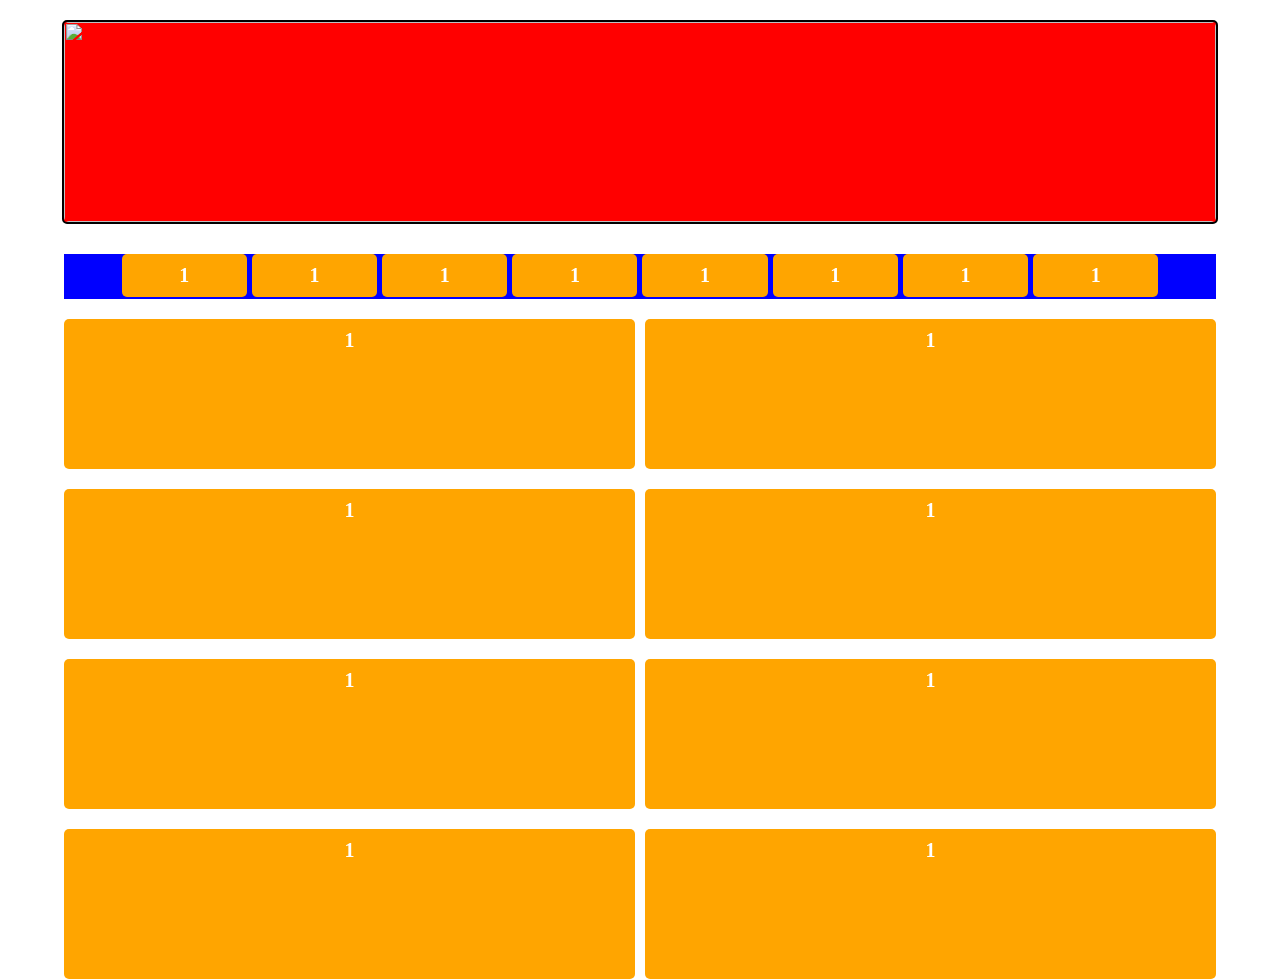
==== comercios.html @ d91da923 "Crear comercios.html" ====
<!DOCTYPE html>
<html lang="es">
<head>
    <meta charset="UTF-8">
    <meta name="viewport" content="width=device-width, initial-scale=1.0">
    <meta name="description" content="Una descripción breve de la página.">
    <meta name="keywords" content="HTML, meta, etiquetas, tutorial">
    <meta name="author" content="Tu Nombre">
    <title>home</title>
     <link rel="stylesheet" href="estilos.css">
    <link rel="stylesheet" href="grid.css">
</head>
<body>
    <div class="slider">
            <img src="https://inturfiles.s3.us-east-2.amazonaws.com/folder/products/500X500/Armado__1_-compressed_866be28_175db107.jpg">
    </div>
    <div class="carru">
        <div class="grid8">
            <div>1</div>
            <div>1</div>
            <div>1</div>
            <div>1</div>
            <div>1</div>
            <div>1</div>
            <div>1</div>
            <div>1</div>
        </div>
    </div>
        <div class="grid2">
            <div>1</div>
            <div>1</div>
        </div>
    <div class="grid2">
            <div>1</div>
            <div>1</div>
        </div>
    <div class="grid2">
            <div>1</div>
            <div>1</div>
        </div>
    <div class="grid2">
            <div>1</div>
            <div>1</div>
        </div>
    </div>
    <script src="modulo.js"></script>
</body>
</html>
---- estilos.css ----
.grid > div{
    background:#000;
    color:#fff;
    font-weight:bold;
    padding:10px;
}

.grid2 div{
    background:orange;
    color:white;
    font-weight:bold;
    padding:10px;
    border-radius:5px;
}
.bbo{
    border-bottom: 2px solid #000;
}
.npage{
    width: 100%;
    height: 79vh;
    overflow: hidden;
}
.npage > iframe{
    width: 100%;
    height: 79vh;
    
}

.slider{
    width: 90%;
    height: 200px;
    margin: auto;
    margin-top:20px;
    border: 2px solid #000;
    border-radius: 5px;
    background: red;
    color:#fff;
    background: red;
}
.slider img{
    width: 100%;
    height: 200px;
    border-radius: 5px;
}

.carru{
    width: 90%;
    height: 45px;
    background: blue;
    color:#fff;
    margin: auto;
    margin-top: 30px;
}

.rest{
    width: 90%;
    height: 200px;
    background: black;
    margin: auto;
    margin-top:30px;
}
---- grid.css ----
*{
    margin:0;
    padding:0;
}
body {
   font-size:20px;
}
.grid{
    display:grid;
    grid-template-columns:1fr;
    grid-gap:20px;
    margin:auto;
    padding-top:20px;
    padding-bottom:20px;
    width:100%;
    text-align:center;
}

.grid2{
    display:grid;
    grid-template-columns:1fr 1fr;
    grid-gap:10px;
    margin:auto;
    margin-top:20px;
    width:90%;
    height: 150px;
    text-align:center;
    
}


.dunkin img{
    width:100%;
}
.cortadito img{
    width:100%;
}
.precio{
    padding:10px;
    font-size:1.5em;
}
.pedir{
    padding:10px;
    background-color:red;
    color:#fff;
    border-radius:5px;
}
.pedir a{
    text-decoration:none;
    color:#fff;
}
.burger img{
    width:100%;
}
.campero img{
    width:100%;
}
.pizzahot img{
    width:100%;
}
.wendys img{
    width:100%;
}

.grid3{
    display:grid;
    grid-template-columns:1fr 1fr 1fr;
    grid-gap:5px;
    margin:auto;
    margin-top:20px;
    width:90%;
    text-align:center;
    
}

.grid3 div{
    background:orange;
    color:white;
    font-weight:bold;
    padding:10px;
    border-radius:5px;
}

.grid4{
    display:grid;
    grid-template-columns:1fr 1fr 1fr 1fr;
    grid-gap:10px;
    margin:auto;
    margin-top:20px;
    width:90%;
    text-align:center;
    
}

.grid4 div{
    background:orange;
    color:white;
    font-weight:bold;
    padding:10px;
    border-radius:5px;
}

.grid5{
    display:grid;
    grid-template-columns:1fr 1fr 1fr 1fr 1fr;
    grid-gap:5px;
    margin:auto;
    margin-top:20px;
    width:90%;
    text-align:center;
    
}

.grid5 div{
    background:orange;
    color:white;
    font-weight:bold;
    padding:10px;
    border-radius:5px;
}

.grid6{
    display:grid;
    grid-template-columns:1fr 1fr 1fr 1fr 1fr 1fr;
    grid-gap:5px;
    margin:auto;
    margin-top:20px;
    width:90%;
    text-align:center;
    
}

.grid6 div{
    background:orange;
    color:white;
    font-weight:bold;
    padding:10px;
    border-radius:5px;
}

.grid7{
    display:grid;
    grid-template-columns:1fr 1fr 1fr 1fr 1fr 1fr 1fr;
    grid-gap:5px;
    margin:auto;
    margin-top:20px;
    width:90%;
    text-align:center;
    
}

.grid7 div{
    background:orange;
    color:white;
    font-weight:bold;
    padding:10px;
    border-radius:5px;
}

.grid8{
    display:grid;
    grid-template-columns:1fr 1fr 1fr 1fr 1fr 1fr 1fr 1fr;
    grid-gap:5px;
    margin:auto;
    margin-top:20px;
    width:90%;
    text-align:center;
    
}

.grid8 div{
    background:orange;
    color:white;
    font-weight:bold;
    padding:10px;
    border-radius:5px;
}

.grid9{
    display:grid;
    grid-template-columns:1fr 1fr 1fr 1fr 1fr 1fr 1fr 1fr 1fr;
    grid-gap:.50px;
    margin:auto;
    margin-top:20px;
    width:90%;
    text-align:center;
    
}

.grid9 div{
    background:orange;
    color:white;
    font-weight:bold;
    padding:10px;
    border-radius:5px;
}

.grid10{
    display:grid;
    grid-template-columns:1fr 1fr 1fr 1fr 1fr 1fr 1fr 1fr 1fr;
    grid-gap:.50px;
    margin:auto;
    margin-top:20px;
    width:90%;
    text-align:center;
    
}

.grid10 div{
    background:orange;
    color:white;
    font-weight:bold;
    padding:10px;
    border-radius:5px;
}


footer{
    margin-top:10px;
    padding:16px;
    text-align:center; background-color:#000;
}

footer a{
    text-decoration:none;
    color:#fff;
}
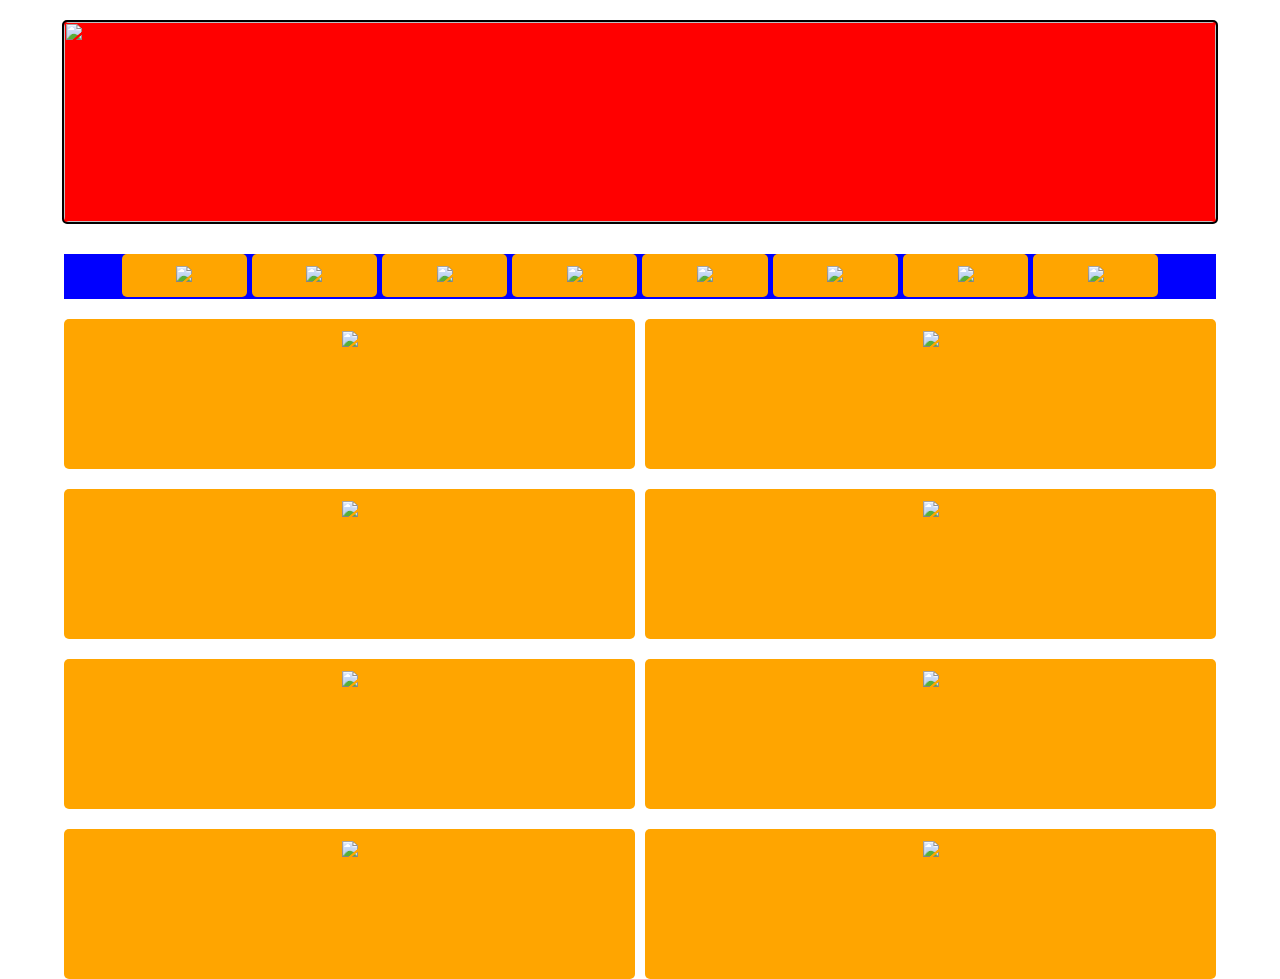
==== commit 0648e4f0: "Actualizar comercios.html" ====
--- a/comercios.html
+++ b/comercios.html
@@ -16,31 +16,31 @@
     </div>
     <div class="carru">
         <div class="grid8">
-            <div>1</div>
-            <div>1</div>
-            <div>1</div>
-            <div>1</div>
-            <div>1</div>
-            <div>1</div>
-            <div>1</div>
-            <div>1</div>
+            <div><img src="https://burgerkinghonduras.hn/assets/images/logo-lc.png?c=4LTCx2HPj3wyjwGTGtihnetAnLhf7d0lApXQlRa1C-"></div>
+            <div><img src="https://littlecaesars.hn/assets/images/logo-lc.png?c=5BH_KnjxIWqG_RnUSJOaR1Xy-wcIEtqbzlrwQL1RD7"></div>
+            <div><img src="https://popeyeshonduras.hn/assets/images/logo-lc.png?c=wsDlUu5GJ6KU7KmbkmkdM0jM76o258Bmr641ibn16O"></div>
+            <div><img src="https://dunkin.hn/assets/images/logo-lc.png?c=RFgjD88DkuoGfnPT_Om8t1S1FH82mlguzzLzjNjMd_"></div>
+            <div><img src="https://campero.hn/assets/images/logo-lc.png?c=i7Puni87fWfNXfTpblyiuHW0naKi6BOsqldQMyBVJV"></div>
+            <div><img src="https://circlek.hn/logo.webp"></div>
+            <div><img src="https://upload.wikimedia.org/wikipedia/commons/thumb/1/17/Pizza_Hut_international_logo_2014.svg/800px-Pizza_Hut_international_logo_2014.svg.png"></div>
+            <div><img src="https://upload.wikimedia.org/wikipedia/commons/thumb/1/1e/KFC_logo_wordmark.svg/960px-KFC_logo_wordmark.svg.png"></div>
         </div>
     </div>
         <div class="grid2">
-            <div>1</div>
-            <div>1</div>
+            <div><img src="https://burgerkinghonduras.hn/assets/images/logo-lc.png?c=4LTCx2HPj3wyjwGTGtihnetAnLhf7d0lApXQlRa1C-"></div>
+            <div><img src="https://littlecaesars.hn/assets/images/logo-lc.png?c=5BH_KnjxIWqG_RnUSJOaR1Xy-wcIEtqbzlrwQL1RD7"></div>
         </div>
     <div class="grid2">
-            <div>1</div>
-            <div>1</div>
+            <div><img src="https://popeyeshonduras.hn/assets/images/logo-lc.png?c=wsDlUu5GJ6KU7KmbkmkdM0jM76o258Bmr641ibn16O"></div>
+            <div><img src="https://dunkin.hn/assets/images/logo-lc.png?c=RFgjD88DkuoGfnPT_Om8t1S1FH82mlguzzLzjNjMd_"></div>
         </div>
     <div class="grid2">
-            <div>1</div>
-            <div>1</div>
+            <div><img src="https://campero.hn/assets/images/logo-lc.png?c=i7Puni87fWfNXfTpblyiuHW0naKi6BOsqldQMyBVJV"></div>
+            <div><img src="https://circlek.hn/logo.webp"></div>
         </div>
     <div class="grid2">
-            <div>1</div>
-            <div>1</div>
+            <div><img src="https://upload.wikimedia.org/wikipedia/commons/thumb/1/17/Pizza_Hut_international_logo_2014.svg/800px-Pizza_Hut_international_logo_2014.svg.png"></div>
+            <div><img src="https://upload.wikimedia.org/wikipedia/commons/thumb/1/1e/KFC_logo_wordmark.svg/960px-KFC_logo_wordmark.svg.png"></div>
         </div>
     </div>
     <script src="modulo.js"></script>
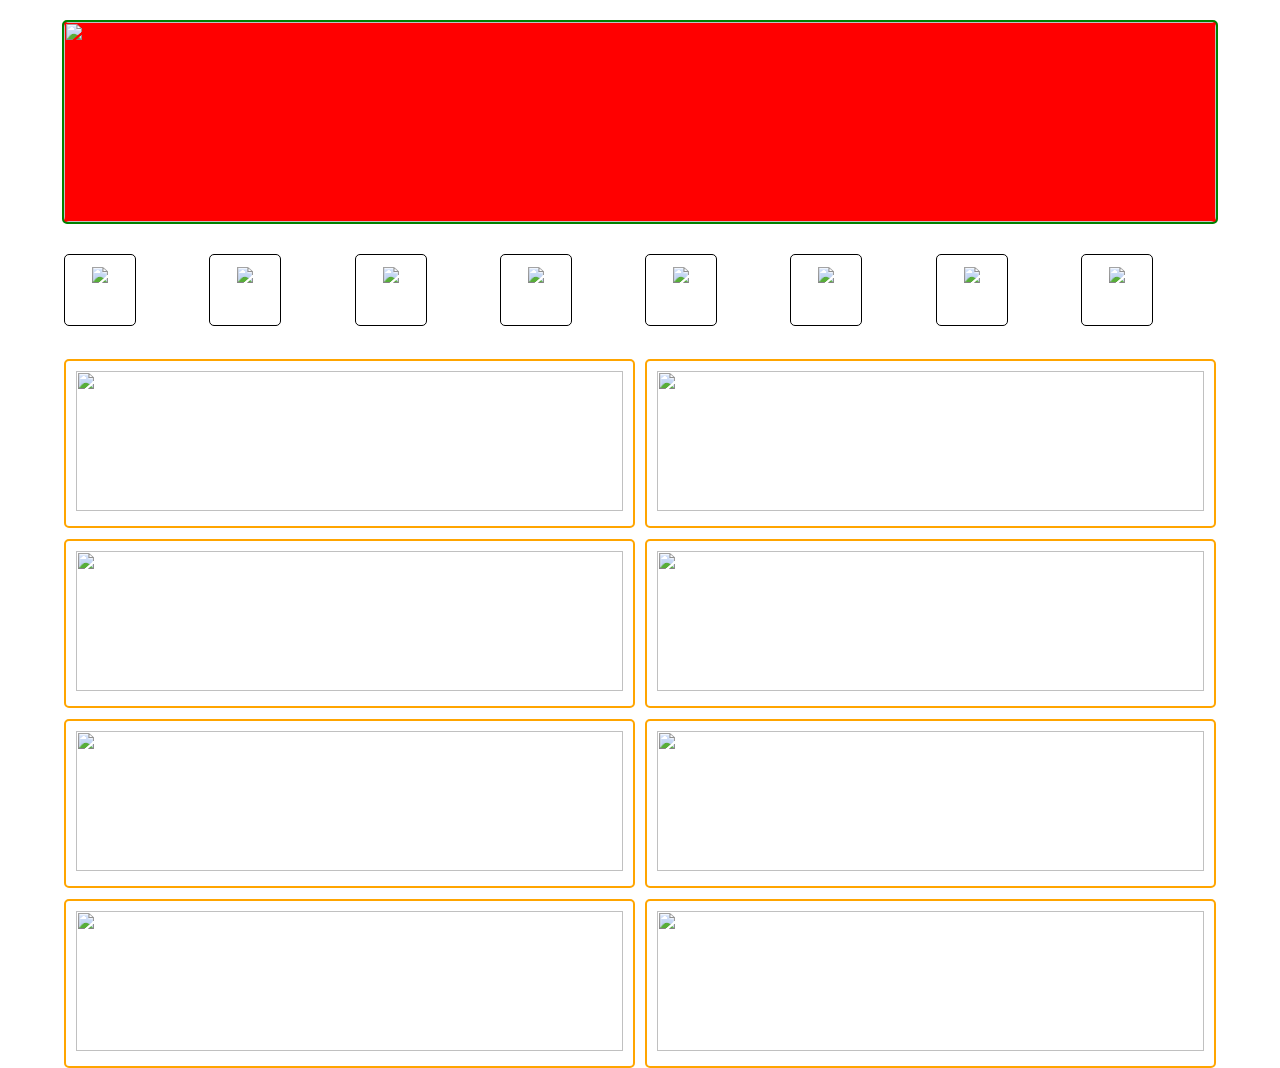
==== commit e729c070: "Actualizar comercios.html" ====
--- a/comercios.html
+++ b/comercios.html
@@ -16,7 +16,7 @@
     </div>
     <div class="carru">
         <div class="grid8">
-            <div><img src="https://burgerkinghonduras.hn/assets/images/logo-lc.png?c=4LTCx2HPj3wyjwGTGtihnetAnLhf7d0lApXQlRa1C-"></div>
+            <div id="b-king"><img src="https://burgerkinghonduras.hn/assets/images/logo-lc.png?c=4LTCx2HPj3wyjwGTGtihnetAnLhf7d0lApXQlRa1C-"></div>
             <div><img src="https://littlecaesars.hn/assets/images/logo-lc.png?c=5BH_KnjxIWqG_RnUSJOaR1Xy-wcIEtqbzlrwQL1RD7"></div>
             <div><img src="https://popeyeshonduras.hn/assets/images/logo-lc.png?c=wsDlUu5GJ6KU7KmbkmkdM0jM76o258Bmr641ibn16O"></div>
             <div><img src="https://dunkin.hn/assets/images/logo-lc.png?c=RFgjD88DkuoGfnPT_Om8t1S1FH82mlguzzLzjNjMd_"></div>
@@ -27,7 +27,7 @@
         </div>
     </div>
         <div class="grid2">
-            <div><img src="https://burgerkinghonduras.hn/assets/images/logo-lc.png?c=4LTCx2HPj3wyjwGTGtihnetAnLhf7d0lApXQlRa1C-"></div>
+            <div id="b-king"><img src="https://burgerkinghonduras.hn/assets/images/logo-lc.png?c=4LTCx2HPj3wyjwGTGtihnetAnLhf7d0lApXQlRa1C-"></div>
             <div><img src="https://littlecaesars.hn/assets/images/logo-lc.png?c=5BH_KnjxIWqG_RnUSJOaR1Xy-wcIEtqbzlrwQL1RD7"></div>
         </div>
     <div class="grid2">
--- a/estilos.css
+++ b/estilos.css
@@ -1,16 +1,23 @@
 .grid > div{
+    width: 90%;
     background:#000;
+    margin: auto;
+    border-radius: 20px;
     color:#fff;
     font-weight:bold;
     padding:10px;
 }
+.grid2 div img{
+    width: 100%;
+    height: 140px;
+}
 
 .grid2 div{
-    background:orange;
     color:white;
     font-weight:bold;
     padding:10px;
     border-radius:5px;
+    border: 2px solid orange;
 }
 .bbo{
     border-bottom: 2px solid #000;
@@ -31,7 +38,7 @@
     height: 200px;
     margin: auto;
     margin-top:20px;
-    border: 2px solid #000;
+    border: 2px solid green;
     border-radius: 5px;
     background: red;
     color:#fff;
@@ -45,11 +52,11 @@
 
 .carru{
     width: 90%;
-    height: 45px;
-    background: blue;
+    height: 75px;
     color:#fff;
     margin: auto;
     margin-top: 30px;
+    overflow: hidden;
 }
 
 .rest{
@@ -58,4 +65,17 @@
     background: black;
     margin: auto;
     margin-top:30px;
+}
+.grid8 div img{
+    width: 100%;
+}
+
+.grid8 div{
+    width: 50px;
+    height: 50px;
+    border: 1px solid #000;
+    color:white;
+    font-weight:bold;
+    padding:10px;
+    border-radius:5px;
 }
--- a/grid.css
+++ b/grid.css
@@ -21,7 +21,7 @@
     grid-template-columns:1fr 1fr;
     grid-gap:10px;
     margin:auto;
-    margin-top:20px;
+    margin-top:30px;
     width:90%;
     height: 150px;
     text-align:center;
@@ -160,20 +160,12 @@
 .grid8{
     display:grid;
     grid-template-columns:1fr 1fr 1fr 1fr 1fr 1fr 1fr 1fr;
-    grid-gap:5px;
-    margin:auto;
-    margin-top:20px;
-    width:90%;
-    text-align:center;
-    
-}
-
-.grid8 div{
-    background:orange;
-    color:white;
-    font-weight:bold;
-    padding:10px;
-    border-radius:5px;
+    grid-gap:10px;
+    margin:auto;
+    margin-top:0px;
+    width:100%;
+    text-align:center;
+    overflow: scroll;
 }
 
 .grid9{
@@ -224,4 +216,4 @@
 footer a{
     text-decoration:none;
     color:#fff;
-}+}
